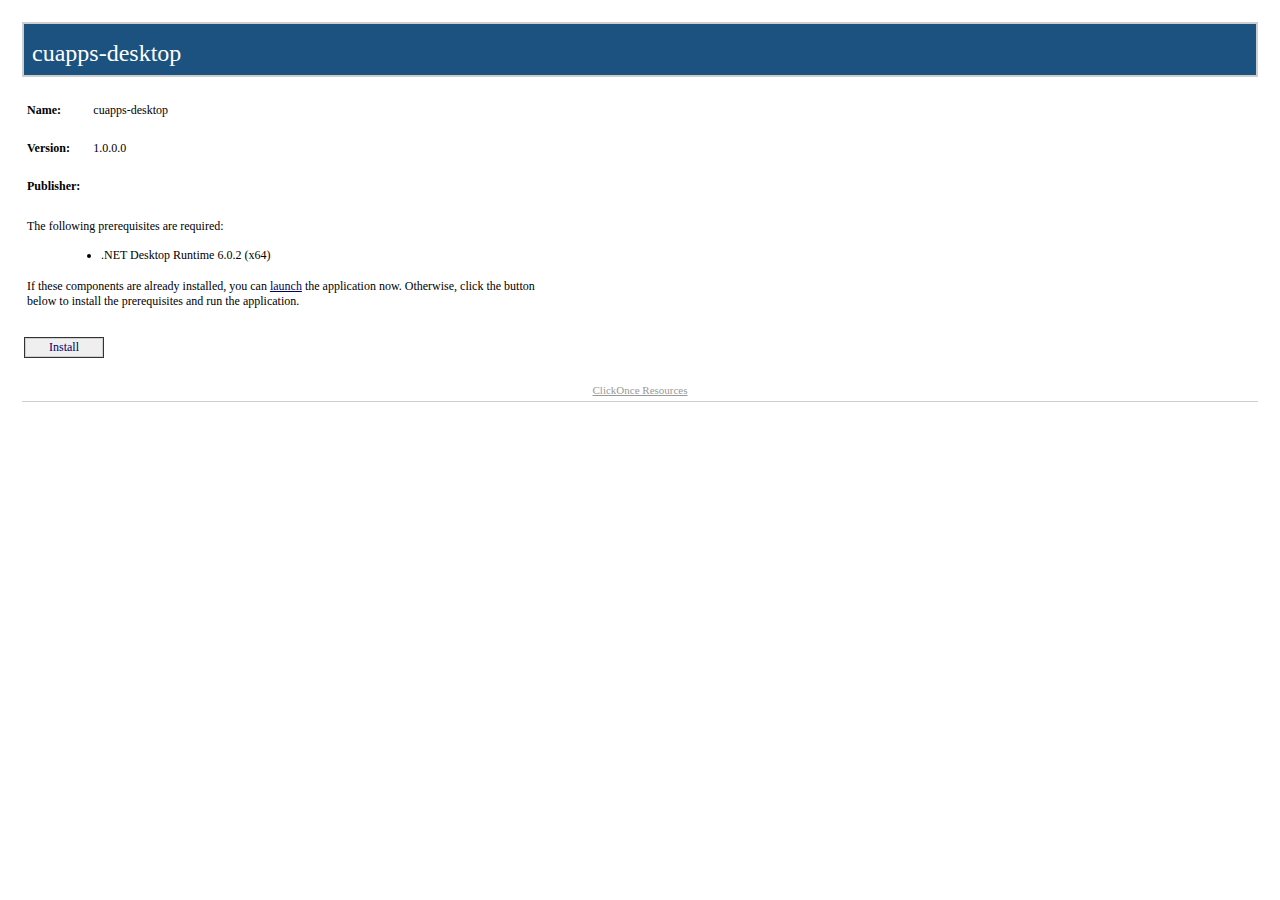
==== installer/Publish.html @ 9b8f501d "clickonce test" ====
﻿<HTML>
  <HEAD>
    <TITLE>cuapps-desktop</TITLE>
    <META HTTP-EQUIV="Content-Type" CONTENT="text/html; charset=utf-8" />
    <STYLE TYPE="text/css">
<!--
BODY{margin-top:20px; margin-left:20px; margin-right:20px; color:#000000; font-family:Tahoma; background-color:white}
A:link {font-weight:normal; color:#000066; text-decoration:none}
A:visited {font-weight:normal; color:#000066; text-decoration:none}
A:active {font-weight:normal; text-decoration:none}
A:hover {font-weight:normal; color:#FF6600; text-decoration:none}
P {margin-top:0px; margin-bottom:12px; color:#000000; font-family:Tahoma}
PRE {border-right:#f0f0e0 1px solid; padding-right:5px; border-top:#f0f0e0 1px solid; margin-top:-5px; padding-left:5px; font-size:x-small; padding-bottom:5px; border-left:#f0f0e0 1px solid; padding-top:5px; border-bottom:#f0f0e0 1px solid; font-family:Courier New; background-color:#e5e5cc}
TD {font-size:12px; color:#000000; font-family:Tahoma}
H2 {border-top: #003366 1px solid; margin-top:25px; font-weight:bold; font-size:1.5em; margin-bottom:10px; margin-left:-15px; color:#003366}
H3 {margin-top:10px; font-size: 1.1em; margin-bottom: 10px; margin-left: -15px; color: #000000}
UL {margin-top:10px; margin-left:20px}
OL {margin-top:10px; margin-left:20px}
LI {margin-top:10px; color: #000000}
FONT.value {font-weight:bold; color:darkblue}
FONT.key {font-weight: bold; color: darkgreen}
.divTag {border:1px; border-style:solid; background-color:#FFFFFF; text-decoration:none; height:auto; width:auto; background-color:#cecece}
.BannerColumn {background-color:#000000}
.Banner {border:0; padding:0; height:8px; margin-top:0px; color:#ffffff; filter:progid:DXImageTransform.Microsoft.Gradient(GradientType=1,StartColorStr='#1c5280',EndColorStr='#FFFFFF');}
.BannerTextCompany {font:bold; font-size:18pt; color:#cecece; font-family:Tahoma; height:0px; margin-top:0; margin-left:8px; margin-bottom:0; padding:0px; white-space:nowrap; filter:progid:DXImageTransform.Microsoft.dropshadow(OffX=2,OffY=2,Color='black',Positive='true');}
.BannerTextApplication {font:bold; font-size:18pt; font-family:Tahoma; height:0px; margin-top:0; margin-left:8px; margin-bottom:0; padding:0px; white-space:nowrap; filter:progid:DXImageTransform.Microsoft.dropshadow(OffX=2,OffY=2,Color='black',Positive='true');}
.BannerText {font:bold; font-size:18pt; font-family:Tahoma; height:0px; margin-top:0; margin-left:8px; margin-bottom:0; padding:0px; filter:progid:DXImageTransform.Microsoft.dropshadow(OffX=2,OffY=2,Color='black',Positive='true');}
.BannerSubhead {border:0; padding:0; height:16px; margin-top:0px; margin-left:10px; color:#ffffff; filter:progid:DXImageTransform.Microsoft.Gradient(GradientType=1,StartColorStr='#4B3E1A',EndColorStr='#FFFFFF');}
.BannerSubheadText {font:bold; height:11px; font-size:11px; font-family:Tahoma; margin-top:1; margin-left:10; filter:progid:DXImageTransform.Microsoft.dropshadow(OffX=2,OffY=2,Color='black',Positive='true');}
.FooterRule {border:0; padding:0; height:1px; margin:0px; color:#ffffff; filter:progid:DXImageTransform.Microsoft.Gradient(GradientType=1,StartColorStr='#4B3E1A',EndColorStr='#FFFFFF');}
.FooterText {font-size:11px; font-weight:normal; text-decoration:none; font-family:Tahoma; margin-top:10; margin-left:0px; margin-bottom:2; padding:0px; color:#999999; white-space:nowrap}
.FooterText A:link {font-weight:normal; color:#999999; text-decoration:underline}
.FooterText A:visited {font-weight:normal; color:#999999; text-decoration:underline}
.FooterText A:active {font-weight:normal; color:#999999; text-decoration:underline}
.FooterText A:hover {font-weight:normal; color:#FF6600; text-decoration:underline}
.ClickOnceInfoText {font-size:11px; font-weight:normal; text-decoration:none; font-family:Tahoma; margin-top:0; margin-right:2px; margin-bottom:0; padding:0px; color:#000000}
.InstallTextStyle {font:bold; font-size:14pt; font-family:Tahoma; a:#FF0000; text-decoration:None}
.DetailsStyle {margin-left:30px}
.ItemStyle {margin-left:-15px; font-weight:bold}
.StartColorStr {background-color:#4B3E1A}
.JustThisApp A:link {font-weight:normal; color:#000066; text-decoration:underline}
.JustThisApp A:visited {font-weight:normal; color:#000066; text-decoration:underline}
.JustThisApp A:active {font-weight:normal; text-decoration:underline}
.JustThisApp A:hover {font-weight:normal; color:#FF6600; text-decoration:underline}
-->

</STYLE>

</HEAD>
  <BODY>
    <TABLE WIDTH="100%" CELLPADDING="0" CELLSPACING="2" BORDER="0">

<!-- Begin Banner -->
<TR><TD><TABLE CELLPADDING="2" CELLSPACING="0" BORDER="0" BGCOLOR="#cecece" WIDTH="100%"><TR><TD><TABLE BGCOLOR="#1c5280" WIDTH="100%" CELLPADDING="0" CELLSPACING="0" BORDER="0"><TR><TD CLASS="Banner" /></TR><TR><TD CLASS="Banner"><SPAN CLASS="BannerTextCompany" /></TD></TR><TR><TD CLASS="Banner"><SPAN CLASS="BannerTextApplication">cuapps-desktop</SPAN></TD></TR><TR><TD CLASS="Banner" ALIGN="RIGHT" /></TR></TABLE></TD></TR></TABLE></TD></TR>
<!-- End Banner -->


<!-- Begin Dialog -->
<TR><TD ALIGN="LEFT"><TABLE CELLPADDING="2" CELLSPACING="0" BORDER="0" WIDTH="540"><TR><TD WIDTH="496">

<!-- Begin AppInfo -->
<TABLE><TR><TD COLSPAN="3">&nbsp;</TD></TR><TR><TD><B>Name:</B></TD><TD WIDTH="5"><SPACER TYPE="block" WIDTH="10" /></TD><TD>cuapps-desktop</TD></TR><TR><TD COLSPAN="3">&nbsp;</TD></TR><TR><TD><B>Version:</B></TD><TD WIDTH="5"><SPACER TYPE="block" WIDTH="10" /></TD><TD>1.0.0.0</TD></TR><TR><TD COLSPAN="3">&nbsp;</TD></TR><TR><TD><B>Publisher:</B></TD><TD WIDTH="5"><SPACER TYPE="block" WIDTH="10" /></TD><TD /></TR><tr><td colspan="3">&nbsp;</td></tr></TABLE>
<!-- End AppInfo -->


<!-- Begin Prerequisites -->
<TABLE ID="BootstrapperSection" BORDER="0"><TR><TD COLSPAN="2">The following prerequisites are required:</TD></TR><TR><TD WIDTH="10">&nbsp;</TD><TD><UL>
<LI>.NET Desktop Runtime 6.0.2 (x64)</LI>
</UL></TD></TR><TR><TD COLSPAN="2">
If these components are already installed, you can <SPAN CLASS="JustThisApp"><A HREF="cuapps-desktop.application">launch</A></SPAN> the application now. Otherwise, click the button below to install the prerequisites and run the application.
</TD></TR><TR><TD COLSPAN="2">&nbsp;</TD></TR></TABLE>
<!-- End Prerequisites -->


</TD></TR></TABLE>
<!-- Begin Buttons -->
<TR><TD ALIGN="LEFT"><TABLE CELLPADDING="2" CELLSPACING="0" BORDER="0" WIDTH="540" STYLE="cursor:hand" ONCLICK="window.navigate(InstallButton.href)"><TR><TD ALIGN="LEFT"><TABLE CELLPADDING="1" BGCOLOR="#333333" CELLSPACING="0" BORDER="0"><TR><TD><TABLE CELLPADDING="1" BGCOLOR="#cecece" CELLSPACING="0" BORDER="0"><TR><TD><TABLE CELLPADDING="1" BGCOLOR="#efefef" CELLSPACING="0" BORDER="0"><TR><TD WIDTH="20"><SPACER TYPE="block" WIDTH="20" HEIGHT="1" /></TD><TD><A ID="InstallButton" HREF="setup.exe">Install</A></TD><TD width="20"><SPACER TYPE="block" WIDTH="20" HEIGHT="1" /></TD></TR></TABLE></TD></TR></TABLE></TD></TR></TABLE></TD><TD WIDTH="15%" ALIGN="right" /></TR></TABLE></TD></TR>
<!-- End Buttons -->
</TD></TR>
<!-- End Dialog -->



<!-- Spacer Row -->
<TR><TD>&nbsp;</TD></TR>

<TR><TD>
<!-- Begin Footer -->
<TABLE WIDTH="100%" CELLPADDING="0" CELLSPACING="0" BORDER="0" BGCOLOR="#ffffff"><TR><TD HEIGHT="5"><SPACER TYPE="block" HEIGHT="5" /></TD></TR><TR><TD CLASS="FooterText" ALIGN="center"><A HREF="https://go.microsoft.com/fwlink/?linkid=2146276">ClickOnce Resources</A>
</TD></TR><TR><TD HEIGHT="5"><SPACER TYPE="block" HEIGHT="5" /></TD></TR><TR><TD HEIGHT="1" bgcolor="#cecece"><SPACER TYPE="block" HEIGHT="1" /></TD></TR></TABLE>
<!-- End Footer -->
</TD></TR>

</TABLE>
  </BODY>
</HTML>
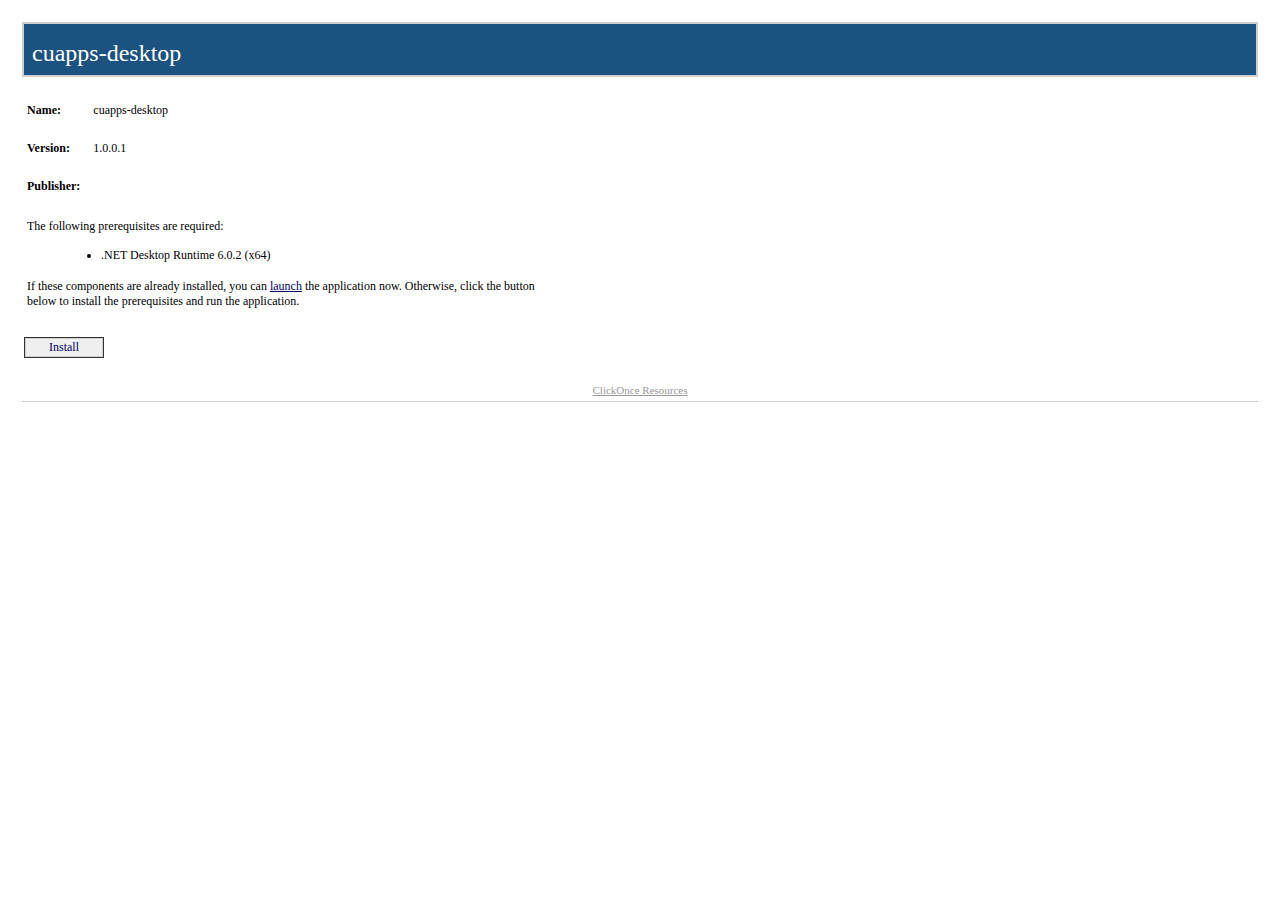
==== commit 80fcd732: "test2" ====
--- a/installer/Publish.html
+++ b/installer/Publish.html
@@ -59,7 +59,7 @@
 <TR><TD ALIGN="LEFT"><TABLE CELLPADDING="2" CELLSPACING="0" BORDER="0" WIDTH="540"><TR><TD WIDTH="496">
 
 <!-- Begin AppInfo -->
-<TABLE><TR><TD COLSPAN="3">&nbsp;</TD></TR><TR><TD><B>Name:</B></TD><TD WIDTH="5"><SPACER TYPE="block" WIDTH="10" /></TD><TD>cuapps-desktop</TD></TR><TR><TD COLSPAN="3">&nbsp;</TD></TR><TR><TD><B>Version:</B></TD><TD WIDTH="5"><SPACER TYPE="block" WIDTH="10" /></TD><TD>1.0.0.0</TD></TR><TR><TD COLSPAN="3">&nbsp;</TD></TR><TR><TD><B>Publisher:</B></TD><TD WIDTH="5"><SPACER TYPE="block" WIDTH="10" /></TD><TD /></TR><tr><td colspan="3">&nbsp;</td></tr></TABLE>
+<TABLE><TR><TD COLSPAN="3">&nbsp;</TD></TR><TR><TD><B>Name:</B></TD><TD WIDTH="5"><SPACER TYPE="block" WIDTH="10" /></TD><TD>cuapps-desktop</TD></TR><TR><TD COLSPAN="3">&nbsp;</TD></TR><TR><TD><B>Version:</B></TD><TD WIDTH="5"><SPACER TYPE="block" WIDTH="10" /></TD><TD>1.0.0.1</TD></TR><TR><TD COLSPAN="3">&nbsp;</TD></TR><TR><TD><B>Publisher:</B></TD><TD WIDTH="5"><SPACER TYPE="block" WIDTH="10" /></TD><TD /></TR><tr><td colspan="3">&nbsp;</td></tr></TABLE>
 <!-- End AppInfo -->
 
 
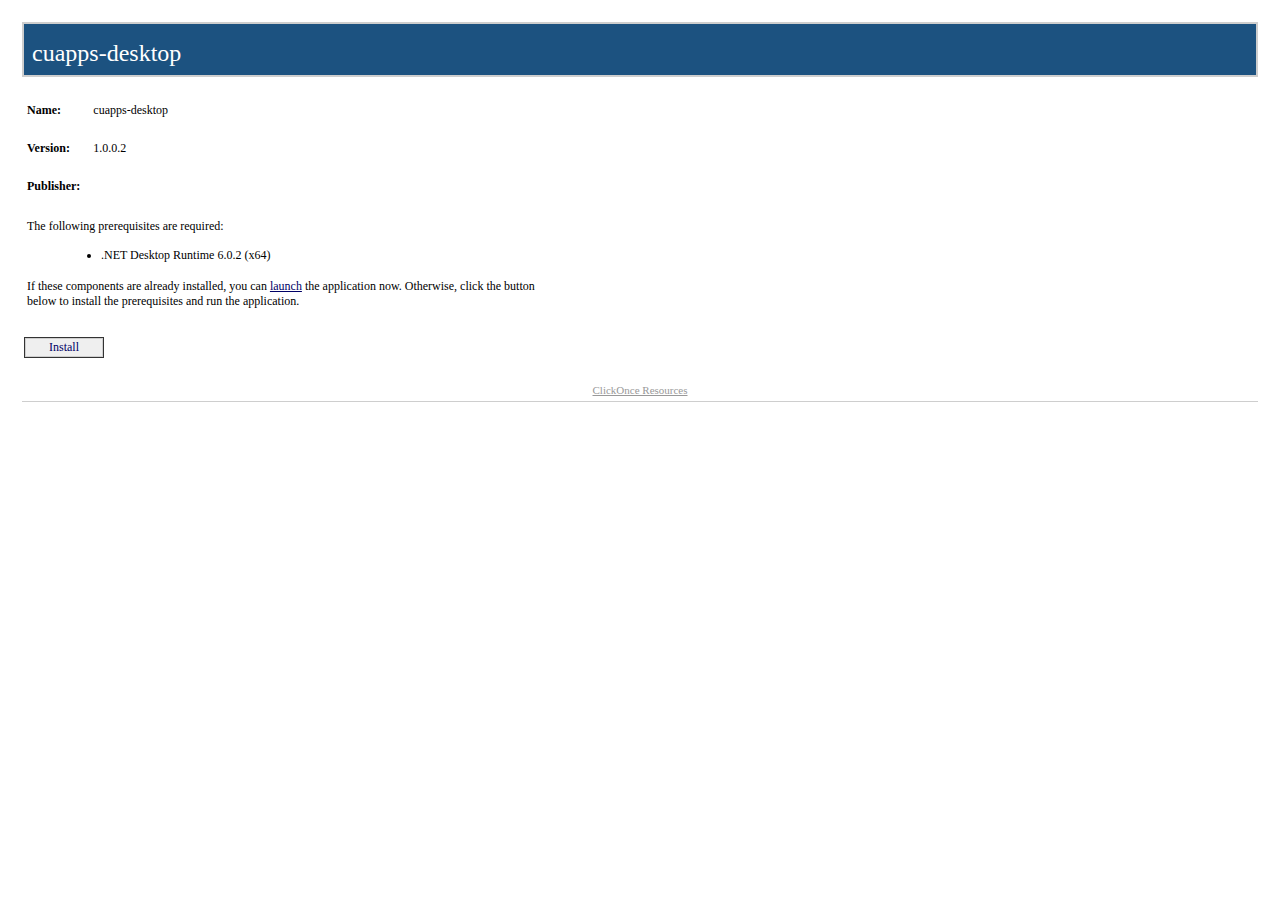
==== commit 3ec52f75: "update link" ====
--- a/installer/Publish.html
+++ b/installer/Publish.html
@@ -59,7 +59,7 @@
 <TR><TD ALIGN="LEFT"><TABLE CELLPADDING="2" CELLSPACING="0" BORDER="0" WIDTH="540"><TR><TD WIDTH="496">
 
 <!-- Begin AppInfo -->
-<TABLE><TR><TD COLSPAN="3">&nbsp;</TD></TR><TR><TD><B>Name:</B></TD><TD WIDTH="5"><SPACER TYPE="block" WIDTH="10" /></TD><TD>cuapps-desktop</TD></TR><TR><TD COLSPAN="3">&nbsp;</TD></TR><TR><TD><B>Version:</B></TD><TD WIDTH="5"><SPACER TYPE="block" WIDTH="10" /></TD><TD>1.0.0.1</TD></TR><TR><TD COLSPAN="3">&nbsp;</TD></TR><TR><TD><B>Publisher:</B></TD><TD WIDTH="5"><SPACER TYPE="block" WIDTH="10" /></TD><TD /></TR><tr><td colspan="3">&nbsp;</td></tr></TABLE>
+<TABLE><TR><TD COLSPAN="3">&nbsp;</TD></TR><TR><TD><B>Name:</B></TD><TD WIDTH="5"><SPACER TYPE="block" WIDTH="10" /></TD><TD>cuapps-desktop</TD></TR><TR><TD COLSPAN="3">&nbsp;</TD></TR><TR><TD><B>Version:</B></TD><TD WIDTH="5"><SPACER TYPE="block" WIDTH="10" /></TD><TD>1.0.0.2</TD></TR><TR><TD COLSPAN="3">&nbsp;</TD></TR><TR><TD><B>Publisher:</B></TD><TD WIDTH="5"><SPACER TYPE="block" WIDTH="10" /></TD><TD /></TR><tr><td colspan="3">&nbsp;</td></tr></TABLE>
 <!-- End AppInfo -->
 
 
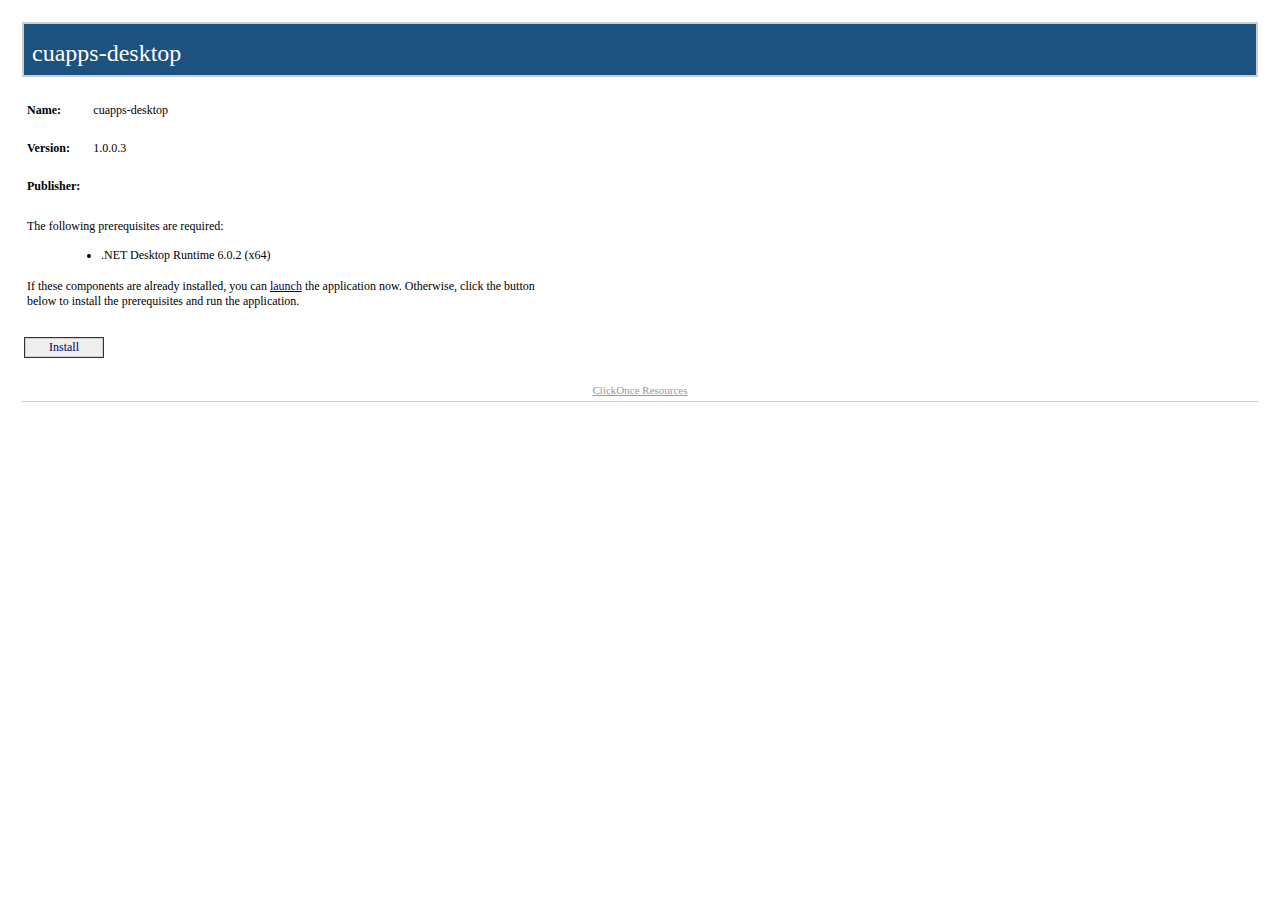
==== commit b60da329: "test3" ====
--- a/installer/Publish.html
+++ b/installer/Publish.html
@@ -59,7 +59,7 @@
 <TR><TD ALIGN="LEFT"><TABLE CELLPADDING="2" CELLSPACING="0" BORDER="0" WIDTH="540"><TR><TD WIDTH="496">
 
 <!-- Begin AppInfo -->
-<TABLE><TR><TD COLSPAN="3">&nbsp;</TD></TR><TR><TD><B>Name:</B></TD><TD WIDTH="5"><SPACER TYPE="block" WIDTH="10" /></TD><TD>cuapps-desktop</TD></TR><TR><TD COLSPAN="3">&nbsp;</TD></TR><TR><TD><B>Version:</B></TD><TD WIDTH="5"><SPACER TYPE="block" WIDTH="10" /></TD><TD>1.0.0.2</TD></TR><TR><TD COLSPAN="3">&nbsp;</TD></TR><TR><TD><B>Publisher:</B></TD><TD WIDTH="5"><SPACER TYPE="block" WIDTH="10" /></TD><TD /></TR><tr><td colspan="3">&nbsp;</td></tr></TABLE>
+<TABLE><TR><TD COLSPAN="3">&nbsp;</TD></TR><TR><TD><B>Name:</B></TD><TD WIDTH="5"><SPACER TYPE="block" WIDTH="10" /></TD><TD>cuapps-desktop</TD></TR><TR><TD COLSPAN="3">&nbsp;</TD></TR><TR><TD><B>Version:</B></TD><TD WIDTH="5"><SPACER TYPE="block" WIDTH="10" /></TD><TD>1.0.0.3</TD></TR><TR><TD COLSPAN="3">&nbsp;</TD></TR><TR><TD><B>Publisher:</B></TD><TD WIDTH="5"><SPACER TYPE="block" WIDTH="10" /></TD><TD /></TR><tr><td colspan="3">&nbsp;</td></tr></TABLE>
 <!-- End AppInfo -->
 
 
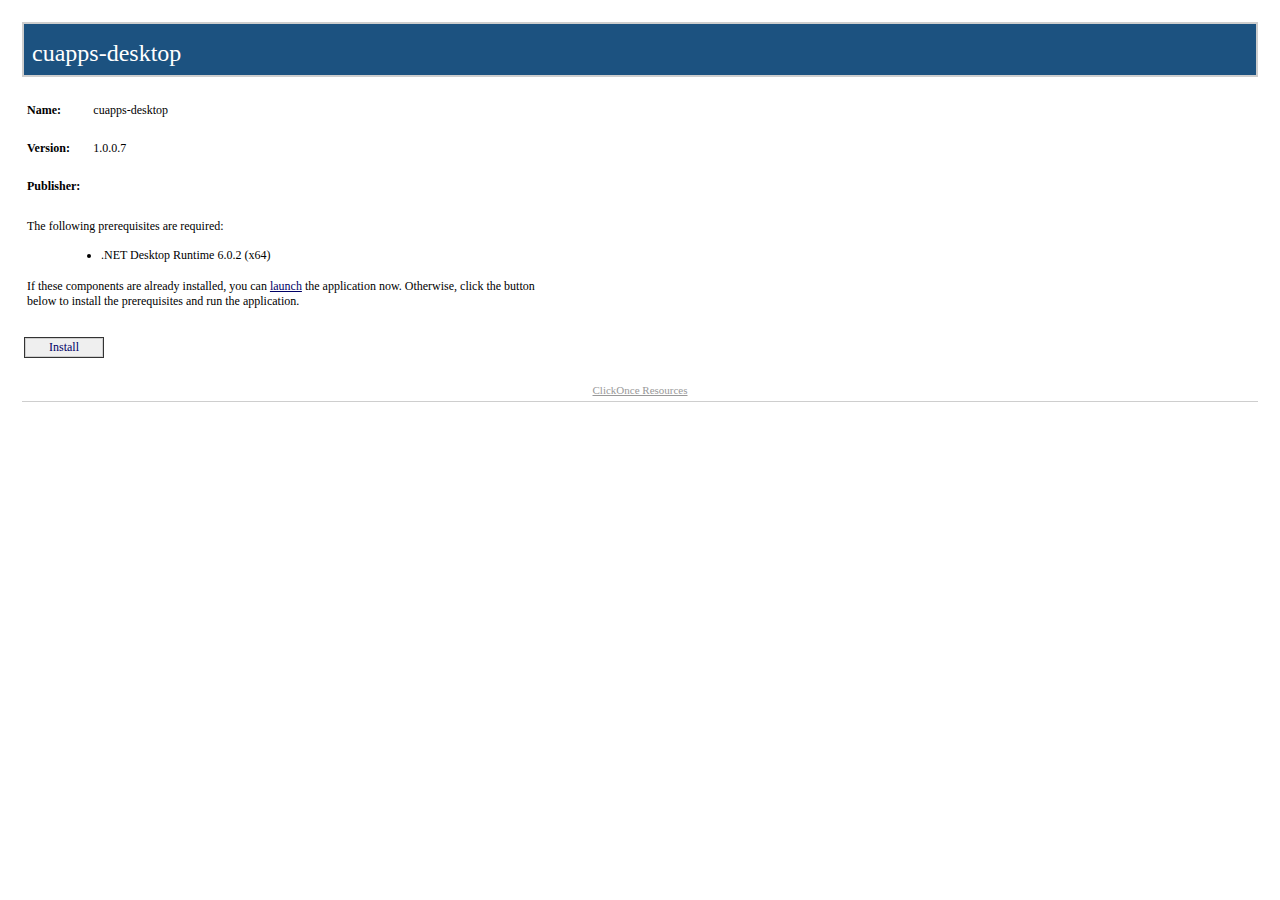
==== commit de728a9a: "pdf viewer" ====
--- a/installer/Publish.html
+++ b/installer/Publish.html
@@ -59,7 +59,7 @@
 <TR><TD ALIGN="LEFT"><TABLE CELLPADDING="2" CELLSPACING="0" BORDER="0" WIDTH="540"><TR><TD WIDTH="496">
 
 <!-- Begin AppInfo -->
-<TABLE><TR><TD COLSPAN="3">&nbsp;</TD></TR><TR><TD><B>Name:</B></TD><TD WIDTH="5"><SPACER TYPE="block" WIDTH="10" /></TD><TD>cuapps-desktop</TD></TR><TR><TD COLSPAN="3">&nbsp;</TD></TR><TR><TD><B>Version:</B></TD><TD WIDTH="5"><SPACER TYPE="block" WIDTH="10" /></TD><TD>1.0.0.3</TD></TR><TR><TD COLSPAN="3">&nbsp;</TD></TR><TR><TD><B>Publisher:</B></TD><TD WIDTH="5"><SPACER TYPE="block" WIDTH="10" /></TD><TD /></TR><tr><td colspan="3">&nbsp;</td></tr></TABLE>
+<TABLE><TR><TD COLSPAN="3">&nbsp;</TD></TR><TR><TD><B>Name:</B></TD><TD WIDTH="5"><SPACER TYPE="block" WIDTH="10" /></TD><TD>cuapps-desktop</TD></TR><TR><TD COLSPAN="3">&nbsp;</TD></TR><TR><TD><B>Version:</B></TD><TD WIDTH="5"><SPACER TYPE="block" WIDTH="10" /></TD><TD>1.0.0.7</TD></TR><TR><TD COLSPAN="3">&nbsp;</TD></TR><TR><TD><B>Publisher:</B></TD><TD WIDTH="5"><SPACER TYPE="block" WIDTH="10" /></TD><TD /></TR><tr><td colspan="3">&nbsp;</td></tr></TABLE>
 <!-- End AppInfo -->
 
 
